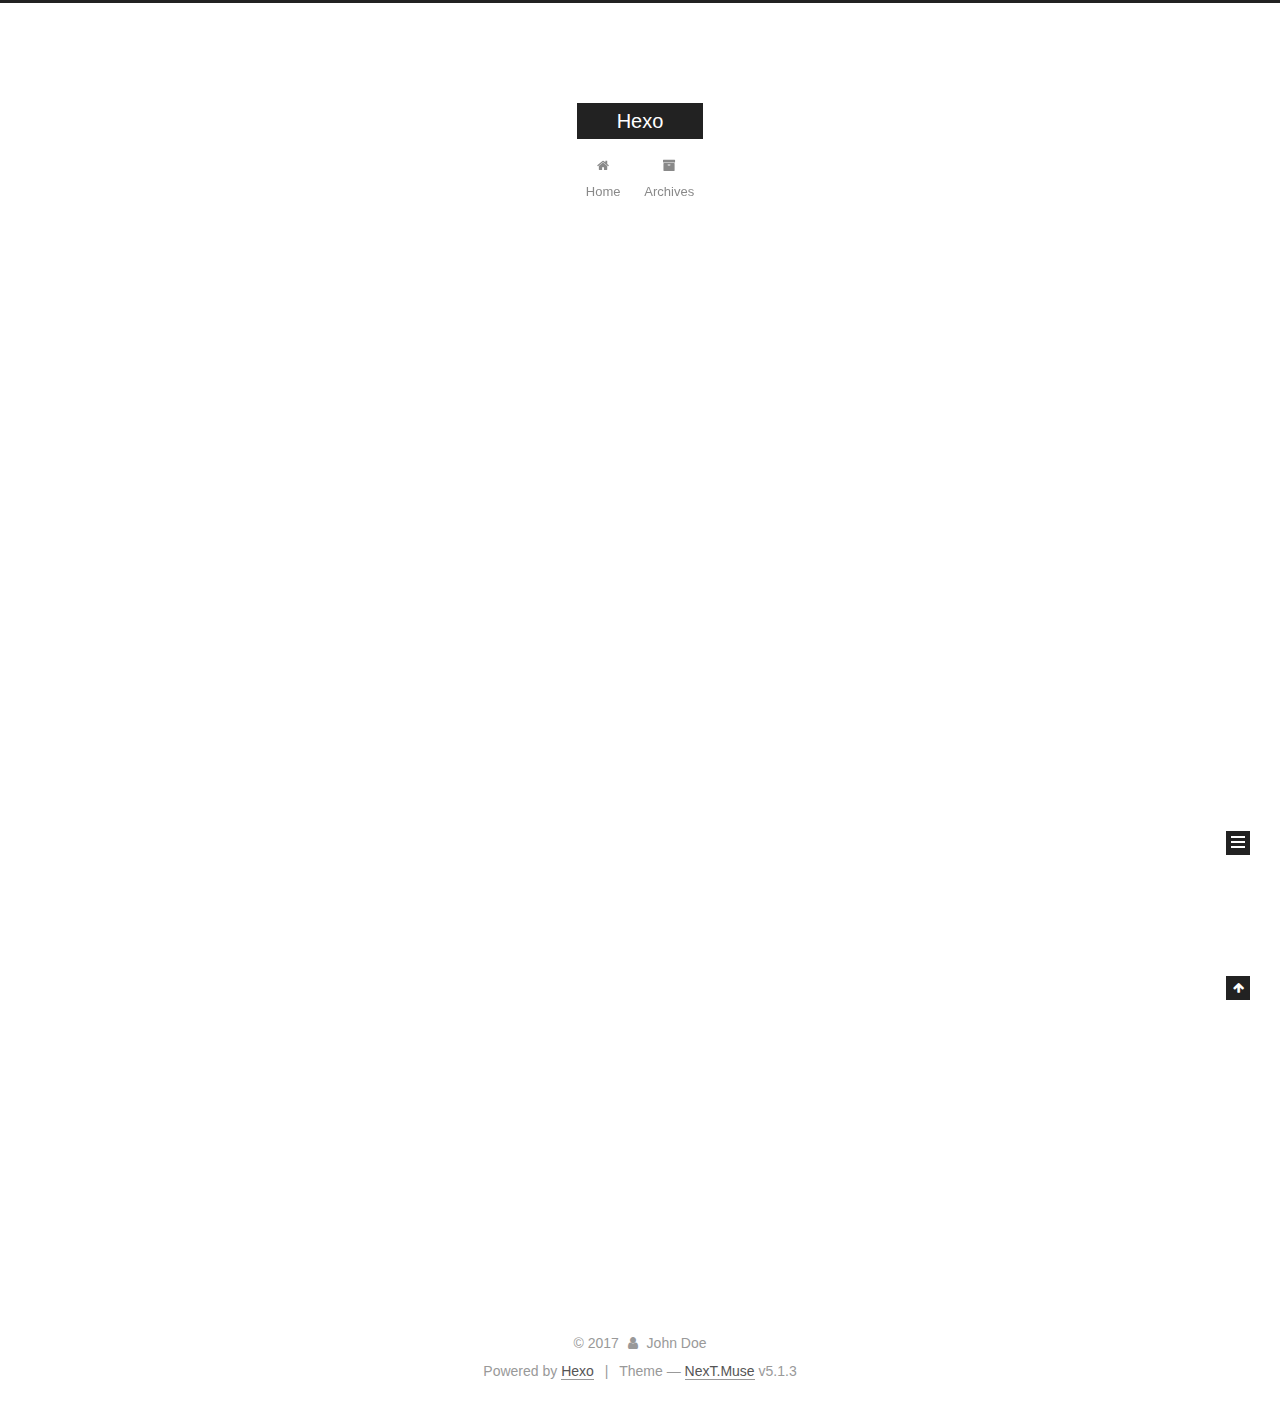
==== index.html @ b5584d6b "Site updated: 2017-12-28 11:19:13" ====
<!DOCTYPE html>



  


<html class="theme-next muse use-motion" lang="">
<head>
  <meta charset="UTF-8"/>
<meta http-equiv="X-UA-Compatible" content="IE=edge" />
<meta name="viewport" content="width=device-width, initial-scale=1, maximum-scale=1"/>
<meta name="theme-color" content="#222">









<meta http-equiv="Cache-Control" content="no-transform" />
<meta http-equiv="Cache-Control" content="no-siteapp" />
















  
  
  <link href="/lib/fancybox/source/jquery.fancybox.css?v=2.1.5" rel="stylesheet" type="text/css" />







<link href="/lib/font-awesome/css/font-awesome.min.css?v=4.6.2" rel="stylesheet" type="text/css" />

<link href="/css/main.css?v=5.1.3" rel="stylesheet" type="text/css" />


  <link rel="apple-touch-icon" sizes="180x180" href="/images/apple-touch-icon-next.png?v=5.1.3">


  <link rel="icon" type="image/png" sizes="32x32" href="/images/favicon-32x32-next.png?v=5.1.3">


  <link rel="icon" type="image/png" sizes="16x16" href="/images/favicon-16x16-next.png?v=5.1.3">


  <link rel="mask-icon" href="/images/logo.svg?v=5.1.3" color="#222">





  <meta name="keywords" content="Hexo, NexT" />










<meta property="og:type" content="website">
<meta property="og:title" content="Hexo">
<meta property="og:url" content="http://yoursite.com/index.html">
<meta property="og:site_name" content="Hexo">
<meta name="twitter:card" content="summary">
<meta name="twitter:title" content="Hexo">



<script type="text/javascript" id="hexo.configurations">
  var NexT = window.NexT || {};
  var CONFIG = {
    root: '/',
    scheme: 'Muse',
    version: '5.1.3',
    sidebar: {"position":"left","display":"post","offset":12,"b2t":false,"scrollpercent":false,"onmobile":false},
    fancybox: true,
    tabs: true,
    motion: {"enable":true,"async":false,"transition":{"post_block":"fadeIn","post_header":"slideDownIn","post_body":"slideDownIn","coll_header":"slideLeftIn","sidebar":"slideUpIn"}},
    duoshuo: {
      userId: '0',
      author: 'Author'
    },
    algolia: {
      applicationID: '',
      apiKey: '',
      indexName: '',
      hits: {"per_page":10},
      labels: {"input_placeholder":"Search for Posts","hits_empty":"We didn't find any results for the search: ${query}","hits_stats":"${hits} results found in ${time} ms"}
    }
  };
</script>



  <link rel="canonical" href="http://yoursite.com/"/>





  <title>Hexo</title>
  








</head>

<body itemscope itemtype="http://schema.org/WebPage" lang="">

  
  
    
  

  <div class="container sidebar-position-left 
  page-home">
    <div class="headband"></div>

    <header id="header" class="header" itemscope itemtype="http://schema.org/WPHeader">
      <div class="header-inner"><div class="site-brand-wrapper">
  <div class="site-meta ">
    

    <div class="custom-logo-site-title">
      <a href="/"  class="brand" rel="start">
        <span class="logo-line-before"><i></i></span>
        <span class="site-title">Hexo</span>
        <span class="logo-line-after"><i></i></span>
      </a>
    </div>
      
        <p class="site-subtitle"></p>
      
  </div>

  <div class="site-nav-toggle">
    <button>
      <span class="btn-bar"></span>
      <span class="btn-bar"></span>
      <span class="btn-bar"></span>
    </button>
  </div>
</div>

<nav class="site-nav">
  

  
    <ul id="menu" class="menu">
      
        
        <li class="menu-item menu-item-home">
          <a href="/" rel="section">
            
              <i class="menu-item-icon fa fa-fw fa-home"></i> <br />
            
            Home
          </a>
        </li>
      
        
        <li class="menu-item menu-item-archives">
          <a href="/archives/" rel="section">
            
              <i class="menu-item-icon fa fa-fw fa-archive"></i> <br />
            
            Archives
          </a>
        </li>
      

      
    </ul>
  

  
</nav>



 </div>
    </header>

    <main id="main" class="main">
      <div class="main-inner">
        <div class="content-wrap">
          <div id="content" class="content">
            
  <section id="posts" class="posts-expand">
    
      

  

  
  
  

  <article class="post post-type-normal" itemscope itemtype="http://schema.org/Article">
  
  
  
  <div class="post-block">
    <link itemprop="mainEntityOfPage" href="http://yoursite.com/2017/12/28/hello-world/">

    <span hidden itemprop="author" itemscope itemtype="http://schema.org/Person">
      <meta itemprop="name" content="John Doe">
      <meta itemprop="description" content="">
      <meta itemprop="image" content="/images/avatar.gif">
    </span>

    <span hidden itemprop="publisher" itemscope itemtype="http://schema.org/Organization">
      <meta itemprop="name" content="Hexo">
    </span>

    
      <header class="post-header">

        
        
          <h1 class="post-title" itemprop="name headline">
                
                <a class="post-title-link" href="/2017/12/28/hello-world/" itemprop="url">Hello World</a></h1>
        

        <div class="post-meta">
          <span class="post-time">
            
              <span class="post-meta-item-icon">
                <i class="fa fa-calendar-o"></i>
              </span>
              
                <span class="post-meta-item-text">Posted on</span>
              
              <time title="Post created" itemprop="dateCreated datePublished" datetime="2017-12-28T10:37:53+08:00">
                2017-12-28
              </time>
            

            

            
          </span>

          

          
            
          

          
          

          

          

          

        </div>
      </header>
    

    
    
    
    <div class="post-body" itemprop="articleBody">

      
      

      
        
          
            <p>Welcome to <a href="https://hexo.io/" target="_blank" rel="noopener">Hexo</a>! This is your very first post. Check <a href="https://hexo.io/docs/" target="_blank" rel="noopener">documentation</a> for more info. If you get any problems when using Hexo, you can find the answer in <a href="https://hexo.io/docs/troubleshooting.html" target="_blank" rel="noopener">troubleshooting</a> or you can ask me on <a href="https://github.com/hexojs/hexo/issues" target="_blank" rel="noopener">GitHub</a>.</p>
<h2 id="Quick-Start"><a href="#Quick-Start" class="headerlink" title="Quick Start"></a>Quick Start</h2><h3 id="Create-a-new-post"><a href="#Create-a-new-post" class="headerlink" title="Create a new post"></a>Create a new post</h3><figure class="highlight bash"><table><tr><td class="gutter"><pre><span class="line">1</span><br></pre></td><td class="code"><pre><span class="line">$ hexo new <span class="string">"My New Post"</span></span><br></pre></td></tr></table></figure>
<p>More info: <a href="https://hexo.io/docs/writing.html" target="_blank" rel="noopener">Writing</a></p>
<h3 id="Run-server"><a href="#Run-server" class="headerlink" title="Run server"></a>Run server</h3><figure class="highlight bash"><table><tr><td class="gutter"><pre><span class="line">1</span><br></pre></td><td class="code"><pre><span class="line">$ hexo server</span><br></pre></td></tr></table></figure>
<p>More info: <a href="https://hexo.io/docs/server.html" target="_blank" rel="noopener">Server</a></p>
<h3 id="Generate-static-files"><a href="#Generate-static-files" class="headerlink" title="Generate static files"></a>Generate static files</h3><figure class="highlight bash"><table><tr><td class="gutter"><pre><span class="line">1</span><br></pre></td><td class="code"><pre><span class="line">$ hexo generate</span><br></pre></td></tr></table></figure>
<p>More info: <a href="https://hexo.io/docs/generating.html" target="_blank" rel="noopener">Generating</a></p>
<h3 id="Deploy-to-remote-sites"><a href="#Deploy-to-remote-sites" class="headerlink" title="Deploy to remote sites"></a>Deploy to remote sites</h3><figure class="highlight bash"><table><tr><td class="gutter"><pre><span class="line">1</span><br></pre></td><td class="code"><pre><span class="line">$ hexo deploy</span><br></pre></td></tr></table></figure>
<p>More info: <a href="https://hexo.io/docs/deployment.html" target="_blank" rel="noopener">Deployment</a></p>

          
        
      
    </div>
    
    
    

    

    

    

    <footer class="post-footer">
      

      

      

      
      
        <div class="post-eof"></div>
      
    </footer>
  </div>
  
  
  
  </article>


    
  </section>

  


          </div>
          


          

        </div>
        
          
  
  <div class="sidebar-toggle">
    <div class="sidebar-toggle-line-wrap">
      <span class="sidebar-toggle-line sidebar-toggle-line-first"></span>
      <span class="sidebar-toggle-line sidebar-toggle-line-middle"></span>
      <span class="sidebar-toggle-line sidebar-toggle-line-last"></span>
    </div>
  </div>

  <aside id="sidebar" class="sidebar">
    
    <div class="sidebar-inner">

      

      

      <section class="site-overview-wrap sidebar-panel sidebar-panel-active">
        <div class="site-overview">
          <div class="site-author motion-element" itemprop="author" itemscope itemtype="http://schema.org/Person">
            
              <p class="site-author-name" itemprop="name">John Doe</p>
              <p class="site-description motion-element" itemprop="description"></p>
          </div>

          <nav class="site-state motion-element">

            
              <div class="site-state-item site-state-posts">
              
                <a href="/archives/">
              
                  <span class="site-state-item-count">1</span>
                  <span class="site-state-item-name">posts</span>
                </a>
              </div>
            

            

            

          </nav>

          

          <div class="links-of-author motion-element">
            
          </div>

          
          

          
          

          

        </div>
      </section>

      

      

    </div>
  </aside>


        
      </div>
    </main>

    <footer id="footer" class="footer">
      <div class="footer-inner">
        <div class="copyright">&copy; <span itemprop="copyrightYear">2017</span>
  <span class="with-love">
    <i class="fa fa-user"></i>
  </span>
  <span class="author" itemprop="copyrightHolder">John Doe</span>

  
</div>


  <div class="powered-by">Powered by <a class="theme-link" target="_blank" href="https://hexo.io">Hexo</a></div>



  <span class="post-meta-divider">|</span>



  <div class="theme-info">Theme &mdash; <a class="theme-link" target="_blank" href="https://github.com/iissnan/hexo-theme-next">NexT.Muse</a> v5.1.3</div>




        







        
      </div>
    </footer>

    
      <div class="back-to-top">
        <i class="fa fa-arrow-up"></i>
        
      </div>
    

    

  </div>

  

<script type="text/javascript">
  if (Object.prototype.toString.call(window.Promise) !== '[object Function]') {
    window.Promise = null;
  }
</script>









  












  
  
    <script type="text/javascript" src="/lib/jquery/index.js?v=2.1.3"></script>
  

  
  
    <script type="text/javascript" src="/lib/fastclick/lib/fastclick.min.js?v=1.0.6"></script>
  

  
  
    <script type="text/javascript" src="/lib/jquery_lazyload/jquery.lazyload.js?v=1.9.7"></script>
  

  
  
    <script type="text/javascript" src="/lib/velocity/velocity.min.js?v=1.2.1"></script>
  

  
  
    <script type="text/javascript" src="/lib/velocity/velocity.ui.min.js?v=1.2.1"></script>
  

  
  
    <script type="text/javascript" src="/lib/fancybox/source/jquery.fancybox.pack.js?v=2.1.5"></script>
  


  


  <script type="text/javascript" src="/js/src/utils.js?v=5.1.3"></script>

  <script type="text/javascript" src="/js/src/motion.js?v=5.1.3"></script>



  
  

  

  


  <script type="text/javascript" src="/js/src/bootstrap.js?v=5.1.3"></script>



  


  




	





  





  












  





  

  

  

  
  

  

  

  

</body>
</html>
---- css/main.css ----
/* normalize.css v3.0.2 | MIT License | git.io/normalize */
html {
  font-family: sans-serif; /* 1 */
  -ms-text-size-adjust: 100%; /* 2 */
  -webkit-text-size-adjust: 100%; /* 2 */
}
body {
  margin: 0;
}
article,
aside,
details,
figcaption,
figure,
footer,
header,
hgroup,
main,
menu,
nav,
section,
summary {
  display: block;
}
audio,
canvas,
progress,
video {
  display: inline-block; /* 1 */
  vertical-align: baseline; /* 2 */
}
audio:not([controls]) {
  display: none;
  height: 0;
}
[hidden],
template {
  display: none;
}
a {
  background-color: transparent;
}
a:active,
a:hover {
  outline: 0;
}
abbr[title] {
  border-bottom: 1px dotted;
}
b,
strong {
  font-weight: bold;
}
dfn {
  font-style: italic;
}
h1 {
  font-size: 2em;
  margin: 0.67em 0;
}
mark {
  background: #ff0;
  color: #000;
}
small {
  font-size: 80%;
}
sub,
sup {
  font-size: 75%;
  line-height: 0;
  position: relative;
  vertical-align: baseline;
}
sup {
  top: -0.5em;
}
sub {
  bottom: -0.25em;
}
img {
  border: 0;
}
svg:not(:root) {
  overflow: hidden;
}
figure {
  margin: 1em 40px;
}
hr {
  -moz-box-sizing: content-box;
  box-sizing: content-box;
  height: 0;
}
pre {
  overflow: auto;
}
code,
kbd,
pre,
samp {
  font-family: monospace, monospace;
  font-size: 1em;
}
button,
input,
optgroup,
select,
textarea {
  color: inherit; /* 1 */
  font: inherit; /* 2 */
  margin: 0; /* 3 */
}
button {
  overflow: visible;
}
button,
select {
  text-transform: none;
}
button,
html input[type="button"],
input[type="reset"],
input[type="submit"] {
  -webkit-appearance: button; /* 2 */
  cursor: pointer; /* 3 */
}
button[disabled],
html input[disabled] {
  cursor: default;
}
button::-moz-focus-inner,
input::-moz-focus-inner {
  border: 0;
  padding: 0;
}
input {
  line-height: normal;
}
input[type="checkbox"],
input[type="radio"] {
  box-sizing: border-box; /* 1 */
  padding: 0; /* 2 */
}
input[type="number"]::-webkit-inner-spin-button,
input[type="number"]::-webkit-outer-spin-button {
  height: auto;
}
input[type="search"] {
  -webkit-appearance: textfield; /* 1 */
  -moz-box-sizing: content-box;
  -webkit-box-sizing: content-box; /* 2 */
  box-sizing: content-box;
}
input[type="search"]::-webkit-search-cancel-button,
input[type="search"]::-webkit-search-decoration {
  -webkit-appearance: none;
}
fieldset {
  border: 1px solid #c0c0c0;
  margin: 0 2px;
  padding: 0.35em 0.625em 0.75em;
}
legend {
  border: 0; /* 1 */
  padding: 0; /* 2 */
}
textarea {
  overflow: auto;
}
optgroup {
  font-weight: bold;
}
table {
  border-collapse: collapse;
  border-spacing: 0;
}
td,
th {
  padding: 0;
}
::selection {
  background: #262a30;
  color: #fff;
}
body {
  position: relative;
  font-family: 'Lato', "PingFang SC", "Microsoft YaHei", sans-serif;
  font-size: 14px;
  line-height: 2;
  color: #555;
  background: #fff;
}
@media (max-width: 767px) {
  body {
    padding-right: 0 !important;
  }
}
@media (min-width: 768px) and (max-width: 991px) {
  body {
    padding-right: 0 !important;
  }
}
@media (min-width: 1600px) {
  body {
    font-size: 16px;
  }
}
h1,
h2,
h3,
h4,
h5,
h6 {
  margin: 0;
  padding: 0;
  font-weight: bold;
  line-height: 1.5;
  font-family: 'Lato', "PingFang SC", "Microsoft YaHei", sans-serif;
}
h2,
h3,
h4,
h5,
h6 {
  margin: 20px 0 15px;
}
h1 {
  font-size: 22px;
}
@media (max-width: 767px) {
  h1 {
    font-size: 18px;
  }
}
h2 {
  font-size: 20px;
}
@media (max-width: 767px) {
  h2 {
    font-size: 16px;
  }
}
h3 {
  font-size: 18px;
}
@media (max-width: 767px) {
  h3 {
    font-size: 14px;
  }
}
h4 {
  font-size: 16px;
}
@media (max-width: 767px) {
  h4 {
    font-size: 12px;
  }
}
h5 {
  font-size: 14px;
}
@media (max-width: 767px) {
  h5 {
    font-size: 10px;
  }
}
h6 {
  font-size: 12px;
}
@media (max-width: 767px) {
  h6 {
    font-size: 8px;
  }
}
p {
  margin: 0 0 20px 0;
}
a {
  color: #555;
  text-decoration: none;
  outline: none;
  border-bottom: 1px solid #999;
  word-wrap: break-word;
}
a:hover {
  color: #222;
  border-bottom-color: #222;
}
blockquote {
  margin: 0;
  padding: 0;
}
img {
  display: block;
  margin: auto;
  max-width: 100%;
  height: auto;
}
hr {
  margin: 40px 0;
  height: 3px;
  border: none;
  background-color: #ddd;
  background-image: repeating-linear-gradient(-45deg, #fff, #fff 4px, transparent 4px, transparent 8px);
}
blockquote {
  padding: 0 15px;
  color: #666;
  border-left: 4px solid #ddd;
}
blockquote cite::before {
  content: "-";
  padding: 0 5px;
}
dt {
  font-weight: 700;
}
dd {
  margin: 0;
  padding: 0;
}
kbd {
  border: 1px solid #ccc;
  border-radius: 0.2em;
  box-shadow: 0.1em 0.1em 0.2em rgba(0,0,0,0.1);
  background-color: #f9f9f9;
  font-family: inherit;
  background-image: -webkit-linear-gradient(top, #eee, #fff, #eee);
  padding: 0.1em 0.3em;
  white-space: nowrap;
}
.text-left {
  text-align: left;
}
.text-center {
  text-align: center;
}
.text-right {
  text-align: right;
}
.text-justify {
  text-align: justify;
}
.text-nowrap {
  white-space: nowrap;
}
.text-lowercase {
  text-transform: lowercase;
}
.text-uppercase {
  text-transform: uppercase;
}
.text-capitalize {
  text-transform: capitalize;
}
.center-block {
  display: block;
  margin-left: auto;
  margin-right: auto;
}
.clearfix:before,
.clearfix:after {
  content: " ";
  display: table;
}
.clearfix:after {
  clear: both;
}
.pullquote {
  width: 45%;
}
.pullquote.left {
  float: left;
  margin-left: 5px;
  margin-right: 10px;
}
.pullquote.right {
  float: right;
  margin-left: 10px;
  margin-right: 5px;
}
.affix.affix.affix {
  position: fixed;
}
.translation {
  margin-top: -20px;
  font-size: 14px;
  color: #999;
}
.scrollbar-measure {
  width: 100px;
  height: 100px;
  overflow: scroll;
  position: absolute;
  top: -9999px;
}
.use-motion .motion-element {
  opacity: 0;
}
table {
  margin: 20px 0;
  width: 100%;
  border-collapse: collapse;
  border-spacing: 0;
  border: 1px solid #ddd;
  font-size: 14px;
  table-layout: fixed;
  word-wrap: break-all;
}
table>tbody>tr:nth-of-type(odd) {
  background-color: #f9f9f9;
}
table>tbody>tr:hover {
  background-color: #f5f5f5;
}
caption,
th,
td {
  padding: 8px;
  text-align: left;
  vertical-align: middle;
  font-weight: normal;
}
th,
td {
  border-bottom: 3px solid #ddd;
  border-right: 1px solid #eee;
}
th {
  padding-bottom: 10px;
  font-weight: 700;
}
td {
  border-bottom-width: 1px;
}
html,
body {
  height: 100%;
}
.container {
  position: relative;
  min-height: 100%;
}
.header-inner {
  margin: 0 auto;
  padding: 100px 0 70px;
  width: 700px;
}
@media (min-width: 1600px) {
  .container .header-inner {
    width: 900px;
  }
}
.main {
  padding-bottom: 150px;
}
.main-inner {
  margin: 0 auto;
  width: 700px;
}
@media (min-width: 1600px) {
  .container .main-inner {
    width: 900px;
  }
}
.footer {
  position: absolute;
  left: 0;
  bottom: 0;
  width: 100%;
  min-height: 50px;
}
.footer-inner {
  box-sizing: border-box;
  margin: 20px auto;
  width: 700px;
}
@media (min-width: 1600px) {
  .container .footer-inner {
    width: 900px;
  }
}
pre,
.highlight {
  overflow: auto;
  margin: 20px 0;
  padding: 0;
  font-size: 13px;
  color: #4d4d4c;
  background: #f7f7f7;
  line-height: 1.6;
}
pre,
code {
  font-family: consolas, Menlo, "PingFang SC", "Microsoft YaHei", monospace;
}
code {
  padding: 2px 4px;
  word-wrap: break-word;
  color: #555;
  background: #eee;
  border-radius: 3px;
  font-size: 13px;
}
pre {
  padding: 10px;
}
pre code {
  padding: 0;
  color: #4d4d4c;
  background: none;
  text-shadow: none;
}
.highlight {
  border-radius: 1px;
}
.highlight pre {
  border: none;
  margin: 0;
  padding: 10px 0;
}
.highlight table {
  margin: 0;
  width: auto;
  border: none;
}
.highlight td {
  border: none;
  padding: 0;
}
.highlight figcaption {
  font-size: 1em;
  color: #4d4d4c;
  line-height: 1em;
  margin-bottom: 1em;
}
.highlight figcaption:before,
.highlight figcaption:after {
  content: " ";
  display: table;
}
.highlight figcaption:after {
  clear: both;
}
.highlight figcaption a {
  float: right;
  color: #4d4d4c;
}
.highlight figcaption a:hover {
  border-bottom-color: #4d4d4c;
}
.highlight .gutter pre {
  padding-left: 10px;
  padding-right: 10px;
  color: #869194;
  text-align: right;
  background-color: #eff2f3;
}
.highlight .code pre {
  width: 100%;
  padding-left: 10px;
  padding-right: 10px;
  background-color: #f7f7f7;
}
.highlight .line {
  height: 20px;
}
.gutter {
  -webkit-user-select: none;
  -moz-user-select: none;
  -ms-user-select: none;
  user-select: none;
}
.gist table {
  width: auto;
}
.gist table td {
  border: none;
}
pre .deletion {
  background: #fdd;
}
pre .addition {
  background: #dfd;
}
pre .meta {
  color: #8959a8;
}
pre .comment {
  color: #8e908c;
}
pre .variable,
pre .attribute,
pre .tag,
pre .regexp,
pre .ruby .constant,
pre .xml .tag .title,
pre .xml .pi,
pre .xml .doctype,
pre .html .doctype,
pre .css .id,
pre .css .class,
pre .css .pseudo {
  color: #c82829;
}
pre .number,
pre .preprocessor,
pre .built_in,
pre .literal,
pre .params,
pre .constant,
pre .command {
  color: #f5871f;
}
pre .ruby .class .title,
pre .css .rules .attribute,
pre .string,
pre .value,
pre .inheritance,
pre .header,
pre .ruby .symbol,
pre .xml .cdata,
pre .special,
pre .number,
pre .formula {
  color: #718c00;
}
pre .title,
pre .css .hexcolor {
  color: #3e999f;
}
pre .function,
pre .python .decorator,
pre .python .title,
pre .ruby .function .title,
pre .ruby .title .keyword,
pre .perl .sub,
pre .javascript .title,
pre .coffeescript .title {
  color: #4271ae;
}
pre .keyword,
pre .javascript .function {
  color: #8959a8;
}
.full-image.full-image.full-image {
  border: none;
  max-width: 100%;
  width: auto;
  margin: 20px auto;
}
@media (min-width: 992px) {
  .full-image.full-image.full-image {
    max-width: none;
    width: 110%;
    margin: 25px -5%;
  }
}
.blockquote-center,
.page-home .post-type-quote blockquote,
.page-post-detail .post-type-quote blockquote {
  position: relative;
  margin: 40px 0;
  padding: 0;
  border-left: none;
  text-align: center;
}
.blockquote-center::before,
.page-home .post-type-quote blockquote::before,
.page-post-detail .post-type-quote blockquote::before,
.blockquote-center::after,
.page-home .post-type-quote blockquote::after,
.page-post-detail .post-type-quote blockquote::after {
  position: absolute;
  content: ' ';
  display: block;
  width: 100%;
  height: 24px;
  opacity: 0.2;
  background-repeat: no-repeat;
  background-position: 0 -6px;
  background-size: 22px 22px;
}
.blockquote-center::before,
.page-home .post-type-quote blockquote::before,
.page-post-detail .post-type-quote blockquote::before {
  top: -20px;
  background-image: url("../images/quote-l.svg");
  border-top: 1px solid #ccc;
}
.blockquote-center::after,
.page-home .post-type-quote blockquote::after,
.page-post-detail .post-type-quote blockquote::after {
  bottom: -20px;
  background-image: url("../images/quote-r.svg");
  border-bottom: 1px solid #ccc;
  background-position: 100% 8px;
}
.blockquote-center p,
.page-home .post-type-quote blockquote p,
.page-post-detail .post-type-quote blockquote p,
.blockquote-center div,
.page-home .post-type-quote blockquote div,
.page-post-detail .post-type-quote blockquote div {
  text-align: center;
}
.post .post-body .group-picture img {
  box-sizing: border-box;
  padding: 0 3px;
  border: none;
}
.post .group-picture-row {
  overflow: hidden;
  margin-top: 6px;
}
.post .group-picture-row:first-child {
  margin-top: 0;
}
.post .group-picture-column {
  float: left;
}
.page-post-detail .post-body .group-picture-column {
  float: none;
  margin-top: 10px;
  width: auto !important;
}
.page-post-detail .post-body .group-picture-column img {
  margin: 0 auto;
}
.page-archive .group-picture-container {
  overflow: hidden;
}
.page-archive .group-picture-row {
  float: left;
}
.page-archive .group-picture-row:first-child {
  margin-top: 6px;
}
.page-archive .group-picture-column {
  max-width: 150px;
  max-height: 150px;
}
.post-body .note {
  position: relative;
  padding: 15px;
  margin-bottom: 20px;
  border: 1px solid #eee;
  border-left-width: 5px;
  border-radius: 3px;
}
.post-body .note h2,
.post-body .note h3,
.post-body .note h4,
.post-body .note h5,
.post-body .note h6 {
  margin-top: 0;
  margin-bottom: 0;
  border-bottom: initial;
  padding-top: 0 !important;
}
.post-body .note p:first-child,
.post-body .note ul:first-child,
.post-body .note ol:first-child,
.post-body .note table:first-child,
.post-body .note pre:first-child,
.post-body .note blockquote:first-child {
  margin-top: 0;
}
.post-body .note p:last-child,
.post-body .note ul:last-child,
.post-body .note ol:last-child,
.post-body .note table:last-child,
.post-body .note pre:last-child,
.post-body .note blockquote:last-child {
  margin-bottom: 0;
}
.post-body .note.default {
  border-left-color: #777;
}
.post-body .note.default h2,
.post-body .note.default h3,
.post-body .note.default h4,
.post-body .note.default h5,
.post-body .note.default h6 {
  color: #777;
}
.post-body .note.primary {
  border-left-color: #6f42c1;
}
.post-body .note.primary h2,
.post-body .note.primary h3,
.post-body .note.primary h4,
.post-body .note.primary h5,
.post-body .note.primary h6 {
  color: #6f42c1;
}
.post-body .note.info {
  border-left-color: #428bca;
}
.post-body .note.info h2,
.post-body .note.info h3,
.post-body .note.info h4,
.post-body .note.info h5,
.post-body .note.info h6 {
  color: #428bca;
}
.post-body .note.success {
  border-left-color: #5cb85c;
}
.post-body .note.success h2,
.post-body .note.success h3,
.post-body .note.success h4,
.post-body .note.success h5,
.post-body .note.success h6 {
  color: #5cb85c;
}
.post-body .note.warning {
  border-left-color: #f0ad4e;
}
.post-body .note.warning h2,
.post-body .note.warning h3,
.post-body .note.warning h4,
.post-body .note.warning h5,
.post-body .note.warning h6 {
  color: #f0ad4e;
}
.post-body .note.danger {
  border-left-color: #d9534f;
}
.post-body .note.danger h2,
.post-body .note.danger h3,
.post-body .note.danger h4,
.post-body .note.danger h5,
.post-body .note.danger h6 {
  color: #d9534f;
}
.post-body .label {
  display: inline;
  padding: 0 2px;
  white-space: nowrap;
}
.post-body .label.default {
  background-color: #f0f0f0;
}
.post-body .label.primary {
  background-color: #efe6f7;
}
.post-body .label.info {
  background-color: #e5f2f8;
}
.post-body .label.success {
  background-color: #e7f4e9;
}
.post-body .label.warning {
  background-color: #fcf6e1;
}
.post-body .label.danger {
  background-color: #fae8eb;
}
.post-body .tabs {
  position: relative;
  display: block;
  margin-bottom: 20px;
  padding-top: 10px;
}
.post-body .tabs ul.nav-tabs {
  margin: 0;
  padding: 0;
  display: flex;
  margin-bottom: -1px;
}
@media (max-width: 413px) {
  .post-body .tabs ul.nav-tabs {
    display: block;
    margin-bottom: 5px;
  }
}
.post-body .tabs ul.nav-tabs li.tab {
  list-style-type: none !important;
  margin: 0 0.25em 0 0;
  border-top: 3px solid transparent;
  border-left: 1px solid transparent;
  border-right: 1px solid transparent;
}
@media (max-width: 413px) {
  .post-body .tabs ul.nav-tabs li.tab {
    margin: initial;
    border-top: 1px solid transparent;
    border-left: 3px solid transparent;
    border-right: 1px solid transparent;
    border-bottom: 1px solid transparent;
  }
}
.post-body .tabs ul.nav-tabs li.tab a {
  outline: 0;
  border-bottom: initial;
  display: block;
  line-height: 1.8em;
  padding: 0.25em 0.75em;
  transition-duration: 0.2s;
  transition-timing-function: ease-out;
  transition-delay: 0s;
}
.post-body .tabs ul.nav-tabs li.tab a i {
  width: 1.285714285714286em;
}
.post-body .tabs ul.nav-tabs li.tab.active {
  border-top: 3px solid #fc6423;
  border-left: 1px solid #ddd;
  border-right: 1px solid #ddd;
  background-color: #fff;
}
@media (max-width: 413px) {
  .post-body .tabs ul.nav-tabs li.tab.active {
    border-top: 1px solid #ddd;
    border-left: 3px solid #fc6423;
    border-right: 1px solid #ddd;
    border-bottom: 1px solid #ddd;
  }
}
.post-body .tabs ul.nav-tabs li.tab.active a {
  cursor: default;
  color: #555;
}
.post-body .tabs .tab-content {
  background-color: #fff;
}
.post-body .tabs .tab-content .tab-pane {
  border: 1px solid #ddd;
  padding: 20px 20px 0 20px;
}
.post-body .tabs .tab-content .tab-pane:not(.active) {
  display: none !important;
}
.post-body .tabs .tab-content .tab-pane.active {
  display: block !important;
}
.btn {
  display: inline-block;
  padding: 0 20px;
  font-size: 14px;
  color: #fff;
  background: #222;
  border: 2px solid #222;
  text-decoration: none;
  border-radius: 0;
  transition-property: background-color;
  transition-duration: 0.2s;
  transition-timing-function: ease-in-out;
  transition-delay: 0s;
  line-height: 2;
}
.btn:hover {
  border-color: #222;
  color: #222;
  background: #fff;
}
.btn +.btn {
  margin: 0 0 8px 8px;
}
.btn .fa-fw {
  width: 1.285714285714286em;
  text-align: left;
}
.btn-bar {
  display: block;
  width: 22px;
  height: 2px;
  background: #555;
  border-radius: 1px;
}
.btn-bar+.btn-bar {
  margin-top: 4px;
}
.pagination {
  margin: 120px 0 40px;
  text-align: center;
  border-top: 1px solid #eee;
}
.page-number-basic,
.pagination .prev,
.pagination .next,
.pagination .page-number,
.pagination .space {
  display: inline-block;
  position: relative;
  top: -1px;
  margin: 0 10px;
  padding: 0 11px;
}
@media (max-width: 767px) {
  .page-number-basic,
  .pagination .prev,
  .pagination .next,
  .pagination .page-number,
  .pagination .space {
    margin: 0 5px;
  }
}
.pagination .prev,
.pagination .next,
.pagination .page-number {
  border-bottom: 0;
  border-top: 1px solid #eee;
  transition-property: border-color;
  transition-duration: 0.2s;
  transition-timing-function: ease-in-out;
  transition-delay: 0s;
}
.pagination .prev:hover,
.pagination .next:hover,
.pagination .page-number:hover {
  border-top-color: #222;
}
.pagination .space {
  padding: 0;
  margin: 0;
}
.pagination .prev {
  margin-left: 0;
}
.pagination .next {
  margin-right: 0;
}
.pagination .page-number.current {
  color: #fff;
  background: #ccc;
  border-top-color: #ccc;
}
@media (max-width: 767px) {
  .pagination {
    border-top: none;
  }
  .pagination .prev,
  .pagination .next,
  .pagination .page-number {
    margin-bottom: 10px;
    border-top: 0;
    border-bottom: 1px solid #eee;
    padding: 0 10px;
  }
  .pagination .prev:hover,
  .pagination .next:hover,
  .pagination .page-number:hover {
    border-bottom-color: #222;
  }
}
.comments {
  margin: 60px 20px 0;
}
.tag-cloud {
  text-align: center;
}
.tag-cloud a {
  display: inline-block;
  margin: 10px;
}
.back-to-top {
  box-sizing: border-box;
  position: fixed;
  bottom: -100px;
  right: 30px;
  z-index: 1050;
  padding: 0 6px;
  width: 24px;
  background: #222;
  font-size: 12px;
  opacity: 1;
  color: #fff;
  cursor: pointer;
  text-align: center;
  -webkit-transform: translateZ(0);
  transition-property: bottom;
  transition-duration: 0.2s;
  transition-timing-function: ease-in-out;
  transition-delay: 0s;
}
@media (min-width: 768px) and (max-width: 991px) {
  .back-to-top {
    display: none !important;
  }
}
@media (max-width: 767px) {
  .back-to-top {
    display: none !important;
  }
}
.back-to-top.back-to-top-on {
  bottom: 19px;
}
.header {
  background: transparent;
}
.header-inner {
  position: relative;
}
.headband {
  height: 3px;
  background: #222;
}
.site-meta {
  margin: 0;
  text-align: center;
}
@media (max-width: 767px) {
  .site-meta {
    text-align: center;
  }
}
.brand {
  position: relative;
  display: inline-block;
  padding: 0 40px;
  color: #fff;
  background: #222;
  border-bottom: none;
}
.brand:hover {
  color: #fff;
}
.logo {
  display: inline-block;
  margin-right: 5px;
  line-height: 36px;
  vertical-align: top;
}
.site-title {
  display: inline-block;
  vertical-align: top;
  line-height: 36px;
  font-size: 20px;
  font-weight: normal;
  font-family: 'Lato', "PingFang SC", "Microsoft YaHei", sans-serif;
}
.site-subtitle {
  margin-top: 10px;
  font-size: 13px;
  color: #999;
}
.use-motion .brand {
  opacity: 0;
}
.use-motion .logo,
.use-motion .site-title,
.use-motion .site-subtitle {
  opacity: 0;
  position: relative;
  top: -10px;
}
.site-nav-toggle {
  display: none;
  position: absolute;
  top: 10px;
  left: 10px;
}
@media (max-width: 767px) {
  .site-nav-toggle {
    display: block;
  }
}
.site-nav-toggle button {
  margin-top: 2px;
  padding: 9px 10px;
  background: transparent;
  border: none;
}
@media (max-width: 767px) {
  .site-nav {
    display: none;
    margin: 0 -10px;
    padding: 0 10px;
    clear: both;
    border-top: 1px solid #ddd;
  }
}
@media (min-width: 768px) and (max-width: 991px) {
  .site-nav {
    display: block !important;
  }
}
@media (min-width: 992px) {
  .site-nav {
    display: block !important;
  }
}
.menu {
  margin-top: 20px;
  padding-left: 0;
  text-align: center;
}
.menu .menu-item {
  display: inline-block;
  margin: 0 10px;
  list-style: none;
}
@media screen and (max-width: 767px) {
  .menu .menu-item {
    margin-top: 10px;
  }
}
.menu .menu-item a {
  display: block;
  font-size: 13px;
  line-height: inherit;
  border-bottom: 1px solid transparent;
  transition-property: border-color;
  transition-duration: 0.2s;
  transition-timing-function: ease-in-out;
  transition-delay: 0s;
}
.menu .menu-item a:hover {
  border-bottom-color: #222;
}
.menu .menu-item .fa {
  margin-right: 5px;
}
.use-motion .menu-item {
  opacity: 0;
}
.post-body {
  font-family: 'Lato', "PingFang SC", "Microsoft YaHei", sans-serif;
}
@media (max-width: 767px) {
  .post-body {
    word-break: break-word;
  }
}
.post-body .fancybox img {
  display: block !important;
  margin: 0 auto;
  cursor: pointer;
  cursor: zoom-in;
  cursor: -webkit-zoom-in;
}
.post-body .image-caption,
.post-body .figure .caption {
  margin: -20px auto 15px;
  text-align: center;
  font-size: 14px;
  color: #999;
  font-weight: bold;
  line-height: 1;
}
.post-sticky-flag {
  display: inline-block;
  font-size: 16px;
  -ms-transform: rotate(30deg);
  -webkit-transform: rotate(30deg);
  -moz-transform: rotate(30deg);
  -ms-transform: rotate(30deg);
  -o-transform: rotate(30deg);
  transform: rotate(30deg);
}
.use-motion .post-block,
.use-motion .pagination,
.use-motion .comments {
  opacity: 0;
}
.use-motion .post-header {
  opacity: 0;
}
.use-motion .post-body {
  opacity: 0;
}
.use-motion .collection-title {
  opacity: 0;
}
.posts-expand {
  padding-top: 40px;
}
@media (max-width: 767px) {
  .posts-expand {
    margin: 0 20px;
  }
  .post-body pre .gutter pre {
    padding-right: 10px;
  }
  .post-body .highlight {
    margin-left: 0px;
    margin-right: 0px;
    padding: 0;
  }
  .post-body .highlight .gutter pre {
    padding-right: 10px;
  }
}
@media (min-width: 992px) {
  .posts-expand .post-body {
    text-align: justify;
  }
}
.posts-expand .post-body h2,
.posts-expand .post-body h3,
.posts-expand .post-body h4,
.posts-expand .post-body h5,
.posts-expand .post-body h6 {
  padding-top: 10px;
}
.posts-expand .post-body h2 .header-anchor,
.posts-expand .post-body h3 .header-anchor,
.posts-expand .post-body h4 .header-anchor,
.posts-expand .post-body h5 .header-anchor,
.posts-expand .post-body h6 .header-anchor {
  float: right;
  margin-left: 10px;
  color: #ccc;
  border-bottom-style: none;
  visibility: hidden;
}
.posts-expand .post-body h2 .header-anchor:hover,
.posts-expand .post-body h3 .header-anchor:hover,
.posts-expand .post-body h4 .header-anchor:hover,
.posts-expand .post-body h5 .header-anchor:hover,
.posts-expand .post-body h6 .header-anchor:hover {
  color: inherit;
}
.posts-expand .post-body h2:hover .header-anchor,
.posts-expand .post-body h3:hover .header-anchor,
.posts-expand .post-body h4:hover .header-anchor,
.posts-expand .post-body h5:hover .header-anchor,
.posts-expand .post-body h6:hover .header-anchor {
  visibility: visible;
}
.posts-expand .post-body ul li {
  list-style: circle;
}
.posts-expand .post-body img {
  box-sizing: border-box;
  margin: auto;
  padding: 3px;
  border: 1px solid #ddd;
}
.posts-expand .post-body .fancybox img {
  margin: 0 auto 25px;
}
@media (max-width: 767px) {
  .posts-collapse {
    margin: 0 20px;
  }
  .posts-collapse .post-title,
  .posts-collapse .post-meta {
    display: block;
    width: auto;
    text-align: left;
  }
}
.posts-collapse {
  position: relative;
  z-index: 1010;
  margin-left: 55px;
}
.posts-collapse::after {
  content: " ";
  position: absolute;
  top: 20px;
  left: 0;
  margin-left: -2px;
  width: 4px;
  height: 100%;
  background: #f5f5f5;
  z-index: -1;
}
@media (max-width: 767px) {
  .posts-collapse {
    margin: 0 20px;
  }
}
.posts-collapse .collection-title {
  position: relative;
  margin: 60px 0;
}
.posts-collapse .collection-title h1,
.posts-collapse .collection-title h2 {
  margin-left: 20px;
}
.posts-collapse .collection-title small {
  color: #bbb;
  margin-left: 5px;
}
.posts-collapse .collection-title::before {
  content: " ";
  position: absolute;
  left: 0;
  top: 50%;
  margin-left: -4px;
  margin-top: -4px;
  width: 8px;
  height: 8px;
  background: #bbb;
  border-radius: 50%;
}
.posts-collapse .post {
  margin: 30px 0;
}
.posts-collapse .post-header {
  position: relative;
  transition-duration: 0.2s;
  transition-timing-function: ease-in-out;
  transition-delay: 0s;
  transition-property: border;
  border-bottom: 1px dashed #ccc;
}
.posts-collapse .post-header::before {
  content: " ";
  position: absolute;
  left: 0;
  top: 12px;
  width: 6px;
  height: 6px;
  margin-left: -4px;
  background: #bbb;
  border-radius: 50%;
  border: 1px solid #fff;
  transition-duration: 0.2s;
  transition-timing-function: ease-in-out;
  transition-delay: 0s;
  transition-property: background;
}
.posts-collapse .post-header:hover {
  border-bottom-color: #666;
}
.posts-collapse .post-header:hover::before {
  background: #222;
}
.posts-collapse .post-meta {
  position: absolute;
  font-size: 12px;
  left: 20px;
  top: 5px;
}
.posts-collapse .post-comments-count {
  display: none;
}
.posts-collapse .post-title {
  margin-left: 60px;
  font-size: 16px;
  font-weight: normal;
  line-height: inherit;
}
.posts-collapse .post-title::after {
  margin-left: 3px;
  opacity: 0.6;
}
.posts-collapse .post-title a {
  color: #666;
  border-bottom: none;
}
.page-home .post-type-quote .post-header,
.page-post-detail .post-type-quote .post-header,
.page-home .post-type-quote .post-tags,
.page-post-detail .post-type-quote .post-tags {
  display: none;
}
.posts-expand .post-title {
  text-align: center;
  word-break: break-word;
  font-weight: 400;
}
.posts-expand .post-title-link {
  display: inline-block;
  position: relative;
  color: #555;
  border-bottom: none;
  line-height: 1.2;
  vertical-align: top;
}
.posts-expand .post-title-link::before {
  content: "";
  position: absolute;
  width: 100%;
  height: 2px;
  bottom: 0;
  left: 0;
  background-color: #000;
  visibility: hidden;
  -webkit-transform: scaleX(0);
  -moz-transform: scaleX(0);
  -ms-transform: scaleX(0);
  -o-transform: scaleX(0);
  transform: scaleX(0);
  transition-duration: 0.2s;
  transition-timing-function: ease-in-out;
  transition-delay: 0s;
}
.posts-expand .post-title-link:hover::before {
  visibility: visible;
  -webkit-transform: scaleX(1);
  -moz-transform: scaleX(1);
  -ms-transform: scaleX(1);
  -o-transform: scaleX(1);
  transform: scaleX(1);
}
.posts-expand .post-title-link .fa {
  font-size: 16px;
}
.posts-expand .post-meta {
  margin: 3px 0 60px 0;
  color: #999;
  font-family: 'Lato', "PingFang SC", "Microsoft YaHei", sans-serif;
  font-size: 12px;
  text-align: center;
}
.posts-expand .post-meta .post-category-list {
  display: inline-block;
  margin: 0;
  padding: 3px;
}
.posts-expand .post-meta .post-category-list-link {
  color: #999;
}
.posts-expand .post-meta .post-description {
  font-size: 14px;
  margin-top: 2px;
}
.post-meta-divider {
  margin: 0 0.5em;
}
.post-meta-item-icon {
  margin-right: 3px;
}
@media (min-width: 768px) and (max-width: 991px) {
  .post-meta-item-icon {
    display: inline-block;
  }
}
@media (max-width: 767px) {
  .post-meta-item-icon {
    display: inline-block;
  }
}
@media (min-width: 768px) and (max-width: 991px) {
  .post-meta-item-text {
    display: none;
  }
}
@media (max-width: 767px) {
  .post-meta-item-text {
    display: none;
  }
}
@media (max-width: 767px) {
  .posts-expand .post-comments-count {
    display: none;
  }
}
.post-button {
  margin-top: 40px;
}
.posts-expand .post-tags {
  margin-top: 40px;
  text-align: center;
}
.posts-expand .post-tags a {
  display: inline-block;
  margin-right: 10px;
  font-size: 13px;
}
.post-nav {
  display: table;
  margin-top: 15px;
  width: 100%;
  border-top: 1px solid #eee;
}
.post-nav-divider {
  display: table-cell;
  width: 10%;
}
.post-nav-item {
  display: table-cell;
  padding: 10px 0 0 0;
  width: 45%;
  vertical-align: top;
}
.post-nav-item a {
  position: relative;
  display: block;
  line-height: 25px;
  font-size: 14px;
  color: #555;
  border-bottom: none;
}
.post-nav-item a:hover {
  color: #222;
  border-bottom: none;
}
.post-nav-item a:active {
  top: 2px;
}
.post-nav-item .fa {
  position: absolute;
  top: 8px;
  left: 0;
  font-size: 12px;
}
.post-nav-next a {
  padding-left: 15px;
}
.post-nav-prev {
  text-align: right;
}
.post-nav-prev a {
  padding-right: 15px;
}
.post-nav-prev .fa {
  right: 0;
  left: auto;
}
.posts-expand .post-eof {
  display: block;
  margin: 80px auto 60px;
  width: 8%;
  height: 1px;
  background: #ccc;
  text-align: center;
}
.post:last-child .post-eof.post-eof.post-eof {
  display: none;
}
.post-gallery {
  display: table;
  table-layout: fixed;
  width: 100%;
  border-collapse: separate;
}
.post-gallery-row {
  display: table-row;
}
.post-gallery .post-gallery-img {
  display: table-cell;
  text-align: center;
  vertical-align: middle;
  border: none;
}
.post-gallery .post-gallery-img img {
  max-width: 100%;
  max-height: 100%;
  border: none;
}
.fancybox-close,
.fancybox-close:hover {
  border: none;
}
.rtl.post-body p,
.rtl.post-body a,
.rtl.post-body h1,
.rtl.post-body h2,
.rtl.post-body h3,
.rtl.post-body h4,
.rtl.post-body h5,
.rtl.post-body h6,
.rtl.post-body li,
.rtl.post-body ul,
.rtl.post-body ol {
  direction: rtl;
  font-family: UKIJ Ekran;
}
.rtl.post-title {
  font-family: UKIJ Ekran;
}
.sidebar {
  position: fixed;
  right: 0;
  top: 0;
  bottom: 0;
  width: 0;
  z-index: 1040;
  box-shadow: inset 0 2px 6px #000;
  background: #222;
  -webkit-transform: translateZ(0);
}
.sidebar a {
  color: #999;
  border-bottom-color: #555;
}
.sidebar a:hover {
  color: #eee;
}
@media (min-width: 768px) and (max-width: 991px) {
  .sidebar {
    display: none !important;
  }
}
@media (max-width: 767px) {
  .sidebar {
    display: none !important;
  }
}
.sidebar-inner {
  position: relative;
  padding: 20px 10px;
  color: #999;
  text-align: center;
}
.site-overview-wrap {
  overflow: hidden;
}
.site-overview {
  overflow-y: auto;
  overflow-x: hidden;
}
.sidebar-toggle {
  position: fixed;
  right: 30px;
  bottom: 45px;
  width: 14px;
  height: 14px;
  padding: 5px;
  background: #222;
  line-height: 0;
  z-index: 1050;
  cursor: pointer;
  -webkit-transform: translateZ(0);
}
@media (min-width: 768px) and (max-width: 991px) {
  .sidebar-toggle {
    display: none !important;
  }
}
@media (max-width: 767px) {
  .sidebar-toggle {
    display: none !important;
  }
}
.sidebar-toggle-line {
  position: relative;
  display: inline-block;
  vertical-align: top;
  height: 2px;
  width: 100%;
  background: #fff;
  margin-top: 3px;
}
.sidebar-toggle-line:first-child {
  margin-top: 0;
}
.site-author-image {
  display: block;
  margin: 0 auto;
  padding: 2px;
  max-width: 96px;
  height: auto;
  border: 2px solid #333;
}
.site-author-name {
  margin: 5px 0 0;
  text-align: center;
  color: #f5f5f5;
  font-weight: normal;
}
.site-description {
  margin-top: 5px;
  text-align: center;
  font-size: 14px;
  color: #999;
}
.site-state {
  overflow: hidden;
  line-height: 1.4;
  white-space: nowrap;
  text-align: center;
}
.site-state-item {
  display: inline-block;
  padding: 0 15px;
  border-left: 1px solid #333;
}
.site-state-item:first-child {
  border-left: none;
}
.site-state-item a {
  border-bottom: none;
}
.site-state-item-count {
  display: block;
  text-align: center;
  color: inherit;
  font-weight: 600;
  font-size: 18px;
}
.site-state-item-name {
  font-size: 13px;
  color: inherit;
}
.feed-link {
  margin-top: 20px;
}
.feed-link a {
  display: inline-block;
  padding: 0 15px;
  color: #fc6423;
  border: 1px solid #fc6423;
  border-radius: 4px;
}
.feed-link a i {
  color: #fc6423;
  font-size: 14px;
}
.feed-link a:hover {
  color: #fff;
  background: #fc6423;
}
.feed-link a:hover i {
  color: #fff;
}
.links-of-author {
  margin-top: 20px;
}
.links-of-author a {
  display: inline-block;
  vertical-align: middle;
  margin-right: 10px;
  margin-bottom: 10px;
  border-bottom-color: #555;
  font-size: 13px;
}
.links-of-author a:before {
  display: inline-block;
  vertical-align: middle;
  margin-right: 3px;
  content: " ";
  width: 4px;
  height: 4px;
  border-radius: 50%;
  background: #ebdd18;
}
.links-of-blogroll {
  font-size: 13px;
}
.links-of-blogroll-title {
  margin-top: 20px;
  font-size: 14px;
  font-weight: 600;
}
.links-of-blogroll-list {
  margin: 0;
  padding: 0;
  list-style: none;
}
.links-of-blogroll-item {
  padding: 2px 10px;
}
.links-of-blogroll-item a {
  max-width: 280px;
  box-sizing: border-box;
  display: inline-block;
  overflow: hidden;
  white-space: nowrap;
  text-overflow: ellipsis;
}
.sidebar-nav {
  margin: 0 0 20px;
  padding-left: 0;
}
.sidebar-nav li {
  display: inline-block;
  cursor: pointer;
  border-bottom: 1px solid transparent;
  font-size: 14px;
  color: #555;
}
.sidebar-nav li:hover {
  color: #f5f5f5;
}
.page-post-detail .sidebar-nav-toc {
  padding: 0 5px;
}
.page-post-detail .sidebar-nav-overview {
  margin-left: 10px;
}
.sidebar-nav .sidebar-nav-active {
  color: #87daff;
  border-bottom-color: #87daff;
}
.sidebar-nav .sidebar-nav-active:hover {
  color: #87daff;
}
.sidebar-panel {
  display: none;
}
.sidebar-panel-active {
  display: block;
}
.post-toc-empty {
  font-size: 14px;
  color: #666;
}
.post-toc-wrap {
  overflow: hidden;
}
.post-toc {
  overflow: auto;
}
.post-toc ol {
  margin: 0;
  padding: 0 2px 5px 10px;
  text-align: left;
  list-style: none;
  font-size: 14px;
}
.post-toc ol > ol {
  padding-left: 0;
}
.post-toc ol a {
  transition-duration: 0.2s;
  transition-timing-function: ease-in-out;
  transition-delay: 0s;
  transition-property: all;
  color: #999;
  border-bottom-color: #555;
}
.post-toc ol a:hover {
  color: #ccc;
  border-bottom-color: #ccc;
}
.post-toc .nav-item {
  overflow: hidden;
  text-overflow: ellipsis;
  white-space: nowrap;
  line-height: 1.8;
}
.post-toc .nav .nav-child {
  display: none;
}
.post-toc .nav .active > .nav-child {
  display: block;
}
.post-toc .nav .active-current > .nav-child {
  display: block;
}
.post-toc .nav .active-current > .nav-child > .nav-item {
  display: block;
}
.post-toc .nav .active > a {
  color: #87daff;
  border-bottom-color: #87daff;
}
.post-toc .nav .active-current > a {
  color: #87daff;
}
.post-toc .nav .active-current > a:hover {
  color: #87daff;
}
.footer {
  font-size: 14px;
  color: #999;
}
.footer img {
  border: none;
}
.footer-inner {
  text-align: center;
}
.with-love {
  display: inline-block;
  margin: 0 5px;
}
.powered-by,
.theme-info {
  display: inline-block;
}
.cc-license {
  margin-top: 10px;
  text-align: center;
}
.cc-license .cc-opacity {
  opacity: 0.7;
  border-bottom: none;
}
.cc-license .cc-opacity:hover {
  opacity: 0.9;
}
.cc-license img {
  display: inline-block;
}
.theme-next #ds-thread #ds-reset {
  color: #555;
}
.theme-next #ds-thread #ds-reset .ds-replybox {
  margin-bottom: 30px;
}
.theme-next #ds-thread #ds-reset .ds-replybox .ds-avatar,
.theme-next #ds-reset .ds-avatar img {
  box-shadow: none;
}
.theme-next #ds-thread #ds-reset .ds-textarea-wrapper {
  border-color: #c7d4e1;
  background: none;
  border-top-right-radius: 3px;
  border-top-left-radius: 3px;
}
.theme-next #ds-thread #ds-reset .ds-textarea-wrapper textarea {
  height: 60px;
}
.theme-next #ds-reset .ds-rounded-top {
  border-radius: 0;
}
.theme-next #ds-thread #ds-reset .ds-post-toolbar {
  box-sizing: border-box;
  border: 1px solid #c7d4e1;
  background: #f6f8fa;
}
.theme-next #ds-thread #ds-reset .ds-post-options {
  height: 40px;
  border: none;
  background: none;
}
.theme-next #ds-thread #ds-reset .ds-toolbar-buttons {
  top: 11px;
}
.theme-next #ds-thread #ds-reset .ds-sync {
  top: 5px;
}
.theme-next #ds-thread #ds-reset .ds-post-button {
  top: 4px;
  right: 5px;
  width: 90px;
  height: 30px;
  border: 1px solid #c5ced7;
  border-radius: 3px;
  background-image: linear-gradient(#fbfbfc, #f5f7f9);
  color: #60676d;
}
.theme-next #ds-thread #ds-reset .ds-post-button:hover {
  background-position: 0 -30px;
  color: #60676d;
}
.theme-next #ds-thread #ds-reset .ds-comments-info {
  padding: 10px 0;
}
.theme-next #ds-thread #ds-reset .ds-sort {
  display: none;
}
.theme-next #ds-thread #ds-reset li.ds-tab a.ds-current {
  border: none;
  background: #f6f8fa;
  color: #60676d;
}
.theme-next #ds-thread #ds-reset li.ds-tab a.ds-current:hover {
  background-color: #e9f0f7;
  color: #60676d;
}
.theme-next #ds-thread #ds-reset li.ds-tab a {
  border-radius: 2px;
  padding: 5px;
}
.theme-next #ds-thread #ds-reset .ds-login-buttons p {
  color: #999;
  line-height: 36px;
}
.theme-next #ds-thread #ds-reset .ds-login-buttons .ds-service-list li {
  height: 28px;
}
.theme-next #ds-thread #ds-reset .ds-service-list a {
  background: none;
  padding: 5px;
  border: 1px solid;
  border-radius: 3px;
  text-align: center;
}
.theme-next #ds-thread #ds-reset .ds-service-list a:hover {
  color: #fff;
  background: #666;
}
.theme-next #ds-thread #ds-reset .ds-service-list .ds-weibo {
  color: #fc9b00;
  border-color: #fc9b00;
}
.theme-next #ds-thread #ds-reset .ds-service-list .ds-weibo:hover {
  background: #fc9b00;
}
.theme-next #ds-thread #ds-reset .ds-service-list .ds-qq {
  color: #60a3ec;
  border-color: #60a3ec;
}
.theme-next #ds-thread #ds-reset .ds-service-list .ds-qq:hover {
  background: #60a3ec;
}
.theme-next #ds-thread #ds-reset .ds-service-list .ds-renren {
  color: #2e7ac4;
  border-color: #2e7ac4;
}
.theme-next #ds-thread #ds-reset .ds-service-list .ds-renren:hover {
  background: #2e7ac4;
}
.theme-next #ds-thread #ds-reset .ds-service-list .ds-douban {
  color: #37994c;
  border-color: #37994c;
}
.theme-next #ds-thread #ds-reset .ds-service-list .ds-douban:hover {
  background: #37994c;
}
.theme-next #ds-thread #ds-reset .ds-service-list .ds-kaixin {
  color: #fef20d;
  border-color: #fef20d;
}
.theme-next #ds-thread #ds-reset .ds-service-list .ds-kaixin:hover {
  background: #fef20d;
}
.theme-next #ds-thread #ds-reset .ds-service-list .ds-netease {
  color: #f00;
  border-color: #f00;
}
.theme-next #ds-thread #ds-reset .ds-service-list .ds-netease:hover {
  background: #f00;
}
.theme-next #ds-thread #ds-reset .ds-service-list .ds-sohu {
  color: #ffcb05;
  border-color: #ffcb05;
}
.theme-next #ds-thread #ds-reset .ds-service-list .ds-sohu:hover {
  background: #ffcb05;
}
.theme-next #ds-thread #ds-reset .ds-service-list .ds-baidu {
  color: #2831e0;
  border-color: #2831e0;
}
.theme-next #ds-thread #ds-reset .ds-service-list .ds-baidu:hover {
  background: #2831e0;
}
.theme-next #ds-thread #ds-reset .ds-service-list .ds-google {
  color: #166bec;
  border-color: #166bec;
}
.theme-next #ds-thread #ds-reset .ds-service-list .ds-google:hover {
  background: #166bec;
}
.theme-next #ds-thread #ds-reset .ds-service-list .ds-weixin {
  color: #00ce0d;
  border-color: #00ce0d;
}
.theme-next #ds-thread #ds-reset .ds-service-list .ds-weixin:hover {
  background: #00ce0d;
}
.theme-next #ds-thread #ds-reset .ds-service-list .ds-more-services {
  border: none;
}
.theme-next #ds-thread #ds-reset .ds-service-list .ds-more-services:hover {
  background: none;
}
.theme-next #ds-reset .duoshuo-ua-admin {
  display: inline-block;
  color: #f00;
}
.theme-next #ds-reset .duoshuo-ua-platform,
.theme-next #ds-reset .duoshuo-ua-browser {
  color: #ccc;
}
.theme-next #ds-reset .duoshuo-ua-platform .fa,
.theme-next #ds-reset .duoshuo-ua-browser .fa {
  display: inline-block;
  margin-right: 3px;
}
.theme-next #ds-reset .duoshuo-ua-separator {
  display: inline-block;
  margin-left: 5px;
}
.theme-next .this_ua {
  background-color: #ccc !important;
  border-radius: 4px;
  padding: 0 5px !important;
  margin: 1px 1px !important;
  border: 1px solid #bbb !important;
  color: #fff;
  display: inline-block !important;
}
.theme-next .this_ua.admin {
  background-color: #d9534f !important;
  border-color: #d9534f !important;
}
.theme-next .this_ua.platform.iOS,
.theme-next .this_ua.platform.Mac,
.theme-next .this_ua.platform.Windows {
  background-color: #39b3d7 !important;
  border-color: #46b8da !important;
}
.theme-next .this_ua.platform.Linux {
  background-color: #3a3a3a !important;
  border-color: #1f1f1f !important;
}
.theme-next .this_ua.platform.Android {
  background-color: #00c47d !important;
  border-color: #01b171 !important;
}
.theme-next .this_ua.browser.Mobile,
.theme-next .this_ua.browser.Chrome {
  background-color: #5cb85c !important;
  border-color: #4cae4c !important;
}
.theme-next .this_ua.browser.Firefox {
  background-color: #f0ad4e !important;
  border-color: #eea236 !important;
}
.theme-next .this_ua.browser.Maxthon,
.theme-next .this_ua.browser.IE {
  background-color: #428bca !important;
  border-color: #357ebd !important;
}
.theme-next .this_ua.browser.baidu,
.theme-next .this_ua.browser.UCBrowser,
.theme-next .this_ua.browser.Opera {
  background-color: #d9534f !important;
  border-color: #d43f3a !important;
}
.theme-next .this_ua.browser.Android,
.theme-next .this_ua.browser.QQBrowser {
  background-color: #78ace9 !important;
  border-color: #4cae4c !important;
}
.post-spread {
  margin-top: 20px;
  text-align: center;
}
.jiathis_style {
  display: inline-block;
}
.jiathis_style a {
  border: none;
}
.fa {
  font-family: FontAwesome !important;
}
.post-spread {
  margin-top: 20px;
  text-align: center;
}
.bdshare-slide-button-box a {
  border: none;
}
.bdsharebuttonbox {
  display: inline-block;
}
.bdsharebuttonbox a {
  border: none;
}
.local-search-pop-overlay {
  position: fixed;
  width: 100%;
  height: 100%;
  top: 0;
  left: 0;
  z-index: 2080;
  background-color: rgba(0,0,0,0.3);
}
.local-search-popup {
  display: none;
  position: fixed;
  top: 10%;
  left: 50%;
  margin-left: -350px;
  width: 700px;
  height: 80%;
  padding: 0;
  background: #fff;
  color: #333;
  z-index: 9999;
  border-radius: 5px;
}
@media (max-width: 767px) {
  .local-search-popup {
    padding: 0;
    top: 0;
    left: 0;
    margin: 0;
    width: 100%;
    height: 100%;
    border-radius: 0;
  }
}
.local-search-popup ul.search-result-list {
  padding: 0;
  margin: 0 5px;
}
.local-search-popup p.search-result {
  border-bottom: 1px dashed #ccc;
  padding: 5px 0;
}
.local-search-popup a.search-result-title {
  font-weight: bold;
  font-size: 16px;
}
.local-search-popup .search-keyword {
  border-bottom: 1px dashed #f00;
  font-weight: bold;
  color: #f00;
}
.local-search-popup .local-search-header {
  padding: 5px;
  height: 36px;
  background: #f5f5f5;
  border-top-left-radius: 5px;
  border-top-right-radius: 5px;
}
.local-search-popup #local-search-result {
  overflow: auto;
  position: relative;
  padding: 5px 25px;
  height: calc(100% - 55px);
}
.local-search-popup .local-search-input-wrapper {
  display: inline-block;
  width: calc(100% - 90px);
  height: 36px;
  line-height: 36px;
  padding: 0 5px;
}
.local-search-popup .local-search-input-wrapper input {
  padding: 8px 0;
  height: 20px;
  display: block;
  width: 100%;
  outline: none;
  border: none;
  background: transparent;
  vertical-align: middle;
}
.local-search-popup .search-icon,
.local-search-popup .popup-btn-close {
  display: inline-block;
  font-size: 18px;
  color: #999;
  height: 36px;
  width: 18px;
  padding-left: 10px;
  padding-right: 10px;
}
.local-search-popup .search-icon {
  float: left;
}
.local-search-popup .popup-btn-close {
  border-left: 1px solid #eee;
  float: right;
  cursor: pointer;
}
.local-search-popup #no-result {
  position: absolute;
  left: 50%;
  top: 50%;
  -webkit-transform: translate(-50%, -50%);
  -webkit-transform: translate(-50%, -50%);
  -moz-transform: translate(-50%, -50%);
  -ms-transform: translate(-50%, -50%);
  -o-transform: translate(-50%, -50%);
  transform: translate(-50%, -50%);
  color: #ccc;
}
.site-uv,
.site-pv,
.page-pv {
  display: inline-block;
}
.site-uv .busuanzi-value,
.site-pv .busuanzi-value,
.page-pv .busuanzi-value {
  margin: 0 5px;
}
.site-uv {
  margin-right: 10px;
}
.site-uv::after {
  content: "|";
  padding-left: 10px;
}
.page-archive .archive-page-counter {
  position: relative;
  top: 3px;
  left: 20px;
}
@media (max-width: 767px) {
  .page-archive .archive-page-counter {
    top: 5px;
  }
}
.page-archive .posts-collapse .archive-move-on {
  position: absolute;
  top: 11px;
  left: 0;
  margin-left: -6px;
  width: 10px;
  height: 10px;
  opacity: 0.5;
  background: #555;
  border: 1px solid #fff;
  border-radius: 50%;
}
.category-all-page .category-all-title {
  text-align: center;
}
.category-all-page .category-all {
  margin-top: 20px;
}
.category-all-page .category-list {
  margin: 0;
  padding: 0;
  list-style: none;
}
.category-all-page .category-list-item {
  margin: 5px 10px;
}
.category-all-page .category-list-count {
  color: #bbb;
}
.category-all-page .category-list-count:before {
  display: inline;
  content: " (";
}
.category-all-page .category-list-count:after {
  display: inline;
  content: ") ";
}
.category-all-page .category-list-child {
  padding-left: 10px;
}
#schedule ul#event-list {
  padding-left: 30px;
}
#schedule ul#event-list hr {
  margin: 20px 0 45px 0 !important;
  background: #222;
}
#schedule ul#event-list hr:after {
  display: inline-block;
  content: 'NOW';
  background: #222;
  color: #fff;
  font-weight: bold;
  text-align: right;
  padding: 0 5px;
}
#schedule ul#event-list li.event {
  margin: 20px 0px;
  background: #f9f9f9;
  padding-left: 10px;
  min-height: 40px;
}
#schedule ul#event-list li.event h2.event-summary {
  margin: 0;
  padding-bottom: 3px;
}
#schedule ul#event-list li.event h2.event-summary:before {
  display: inline-block;
  font-family: FontAwesome;
  font-size: 8px;
  content: '\f111';
  vertical-align: middle;
  margin-right: 25px;
  color: #bbb;
}
#schedule ul#event-list li.event span.event-relative-time {
  display: inline-block;
  font-size: 12px;
  font-weight: 400;
  padding-left: 12px;
  color: #bbb;
}
#schedule ul#event-list li.event span.event-details {
  display: block;
  color: #bbb;
  margin-left: 56px;
  padding-top: 3px;
  padding-bottom: 6px;
  text-indent: -24px;
  line-height: 18px;
}
#schedule ul#event-list li.event span.event-details:before {
  text-indent: 0;
  display: inline-block;
  width: 14px;
  font-family: FontAwesome;
  text-align: center;
  margin-right: 9px;
  color: #bbb;
}
#schedule ul#event-list li.event span.event-details.event-location:before {
  content: '\f041';
}
#schedule ul#event-list li.event span.event-details.event-duration:before {
  content: '\f017';
}
#schedule ul#event-list li.event-past {
  background: #fcfcfc;
}
#schedule ul#event-list li.event-past > * {
  opacity: 0.6;
}
#schedule ul#event-list li.event-past h2.event-summary {
  color: #bbb;
}
#schedule ul#event-list li.event-past h2.event-summary:before {
  color: #dfdfdf;
}
#schedule ul#event-list li.event-now {
  background: #222;
  color: #fff;
  padding: 15px 0 15px 10px;
}
#schedule ul#event-list li.event-now h2.event-summary:before {
  -webkit-transform: scale(1.2);
  -moz-transform: scale(1.2);
  -ms-transform: scale(1.2);
  -o-transform: scale(1.2);
  transform: scale(1.2);
  color: #fff;
  animation: dot-flash 1s alternate infinite ease-in-out;
}
#schedule ul#event-list li.event-now * {
  color: #fff !important;
}
@-moz-keyframes dot-flash {
  from {
    opacity: 1;
    -webkit-transform: scale(1.1);
    -moz-transform: scale(1.1);
    -ms-transform: scale(1.1);
    -o-transform: scale(1.1);
    transform: scale(1.1);
  }
  to {
    opacity: 0;
    -webkit-transform: scale(1);
    -moz-transform: scale(1);
    -ms-transform: scale(1);
    -o-transform: scale(1);
    transform: scale(1);
  }
}
@-webkit-keyframes dot-flash {
  from {
    opacity: 1;
    -webkit-transform: scale(1.1);
    -moz-transform: scale(1.1);
    -ms-transform: scale(1.1);
    -o-transform: scale(1.1);
    transform: scale(1.1);
  }
  to {
    opacity: 0;
    -webkit-transform: scale(1);
    -moz-transform: scale(1);
    -ms-transform: scale(1);
    -o-transform: scale(1);
    transform: scale(1);
  }
}
@-o-keyframes dot-flash {
  from {
    opacity: 1;
    -webkit-transform: scale(1.1);
    -moz-transform: scale(1.1);
    -ms-transform: scale(1.1);
    -o-transform: scale(1.1);
    transform: scale(1.1);
  }
  to {
    opacity: 0;
    -webkit-transform: scale(1);
    -moz-transform: scale(1);
    -ms-transform: scale(1);
    -o-transform: scale(1);
    transform: scale(1);
  }
}
@keyframes dot-flash {
  from {
    opacity: 1;
    -webkit-transform: scale(1.1);
    -moz-transform: scale(1.1);
    -ms-transform: scale(1.1);
    -o-transform: scale(1.1);
    transform: scale(1.1);
  }
  to {
    opacity: 0;
    -webkit-transform: scale(1);
    -moz-transform: scale(1);
    -ms-transform: scale(1);
    -o-transform: scale(1);
    transform: scale(1);
  }
}
.page-post-detail .sidebar-toggle-line {
  background: #87daff;
}
.page-post-detail .comments {
  overflow: hidden;
}
@media (max-width: 767px) {
  .header-inner,
  .container .main-inner,
  .footer-inner {
    width: auto;
  }
}
embed {
  display: block;
  margin: 0px auto 25px auto;
}
.custom-logo .site-meta-headline {
  text-align: center;
}
.custom-logo .brand {
  background: none;
}
.custom-logo .site-title {
  margin: 10px auto 0;
  font-size: 24px;
  color: #222;
}
.custom-logo .site-title a {
  border: none;
}
.custom-logo-image {
  margin: 0 auto;
  padding: 5px;
  max-width: 150px;
  background: #fff;
}
@media (max-width: 767px) {
  .site-nav {
    position: absolute;
    left: 0;
    top: 52px;
    margin: 0;
    width: 100%;
    padding: 0;
    background: #fff;
    border-bottom: 1px solid #ddd;
    z-index: 1050;
  }
}
@media (max-width: 767px) {
  .menu {
    text-align: left;
  }
}
@media (max-width: 767px) {
  .menu .menu-item {
    display: block;
    margin: 0 10px;
    vertical-align: top;
  }
}
@media (max-width: 767px) {
  .menu .menu-item br {
    display: none;
  }
}
@media (max-width: 767px) {
  .menu .menu-item a {
    padding: 5px 10px;
  }
}
.menu .menu-item .fa {
  margin-right: 0;
}
.site-search form {
  display: none;
}
.links-of-blogroll-inline .links-of-blogroll-item {
  display: inline-block;
}
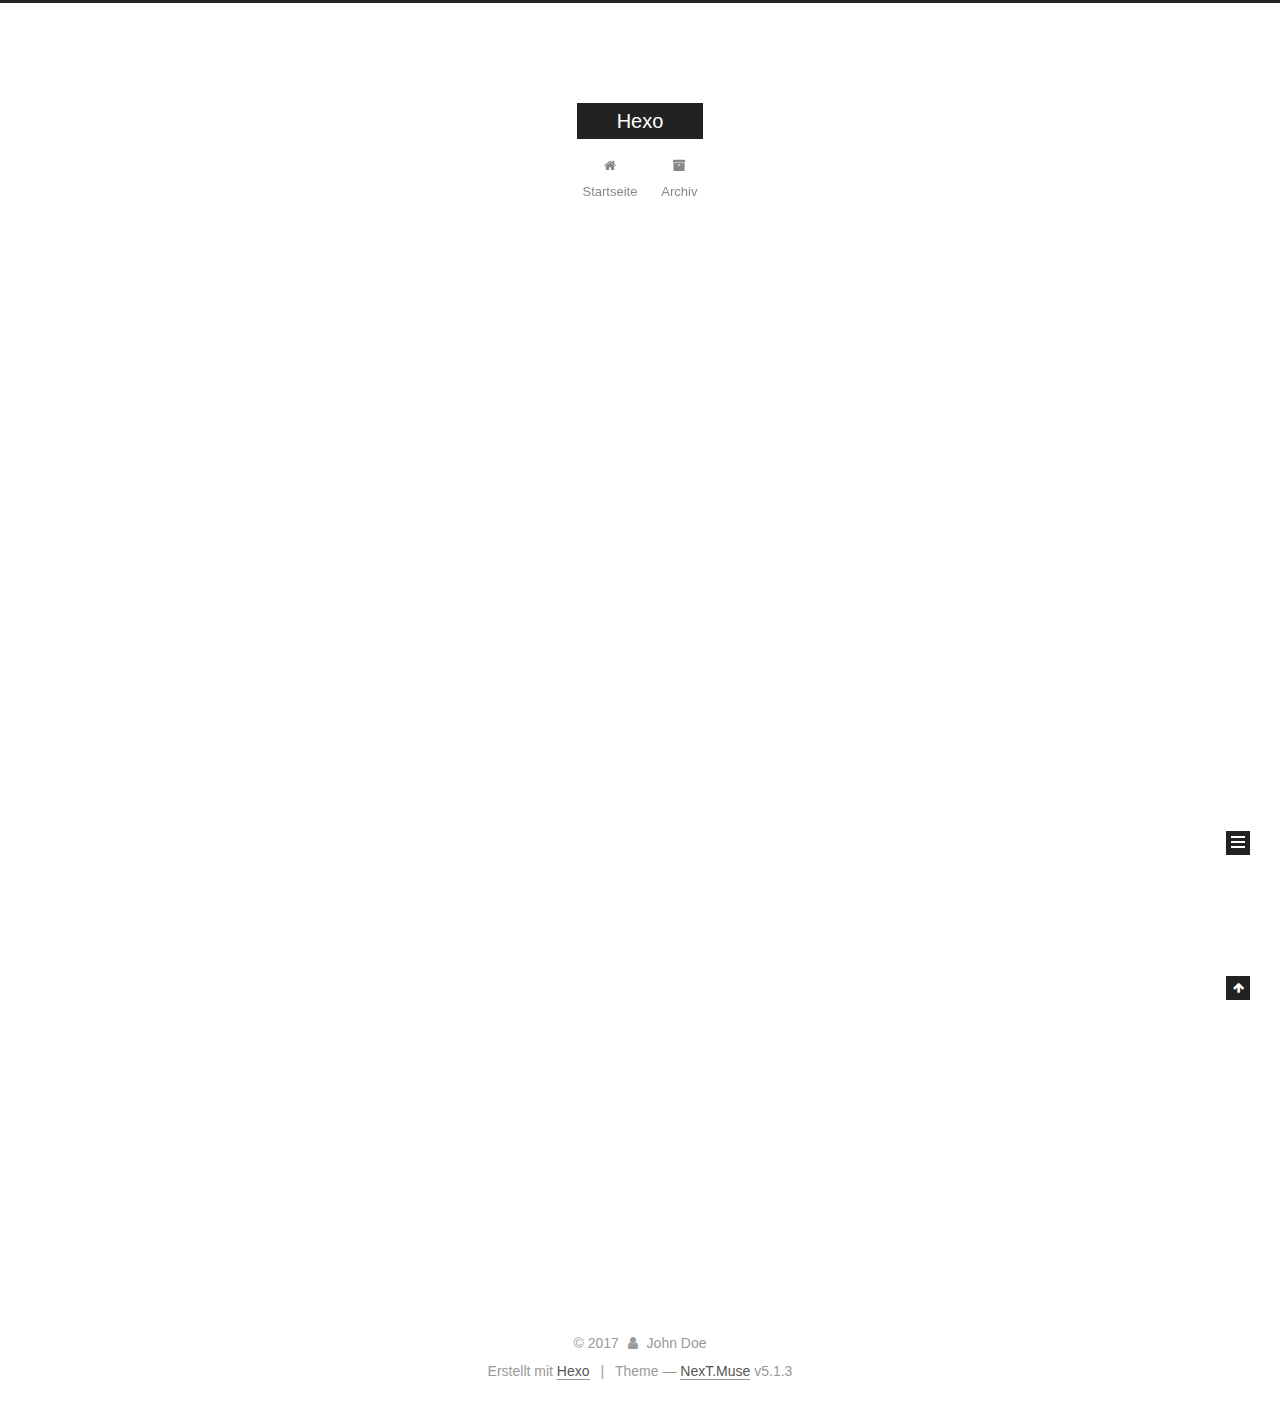
==== commit 10c754b2: "Site updated: 2017-12-28 11:22:35" ====
--- a/index.html
+++ b/index.html
@@ -181,7 +181,7 @@
             
               <i class="menu-item-icon fa fa-fw fa-home"></i> <br />
             
-            Home
+            Startseite
           </a>
         </li>
       
@@ -191,7 +191,7 @@
             
               <i class="menu-item-icon fa fa-fw fa-archive"></i> <br />
             
-            Archives
+            Archiv
           </a>
         </li>
       
@@ -257,7 +257,7 @@
                 <i class="fa fa-calendar-o"></i>
               </span>
               
-                <span class="post-meta-item-text">Posted on</span>
+                <span class="post-meta-item-text">Veröffentlicht am</span>
               
               <time title="Post created" itemprop="dateCreated datePublished" datetime="2017-12-28T10:37:53+08:00">
                 2017-12-28
@@ -390,7 +390,7 @@
                 <a href="/archives/">
               
                   <span class="site-state-item-count">1</span>
-                  <span class="site-state-item-name">posts</span>
+                  <span class="site-state-item-name">Artikel</span>
                 </a>
               </div>
             
@@ -442,7 +442,7 @@
 </div>
 
 
-  <div class="powered-by">Powered by <a class="theme-link" target="_blank" href="https://hexo.io">Hexo</a></div>
+  <div class="powered-by">Erstellt mit  <a class="theme-link" target="_blank" href="https://hexo.io">Hexo</a></div>
 
 
 
--- a/css/main.css
+++ b/css/main.css
@@ -1822,7 +1822,7 @@
   width: 4px;
   height: 4px;
   border-radius: 50%;
-  background: #ebdd18;
+  background: #69b9ff;
 }
 .links-of-blogroll {
   font-size: 13px;
